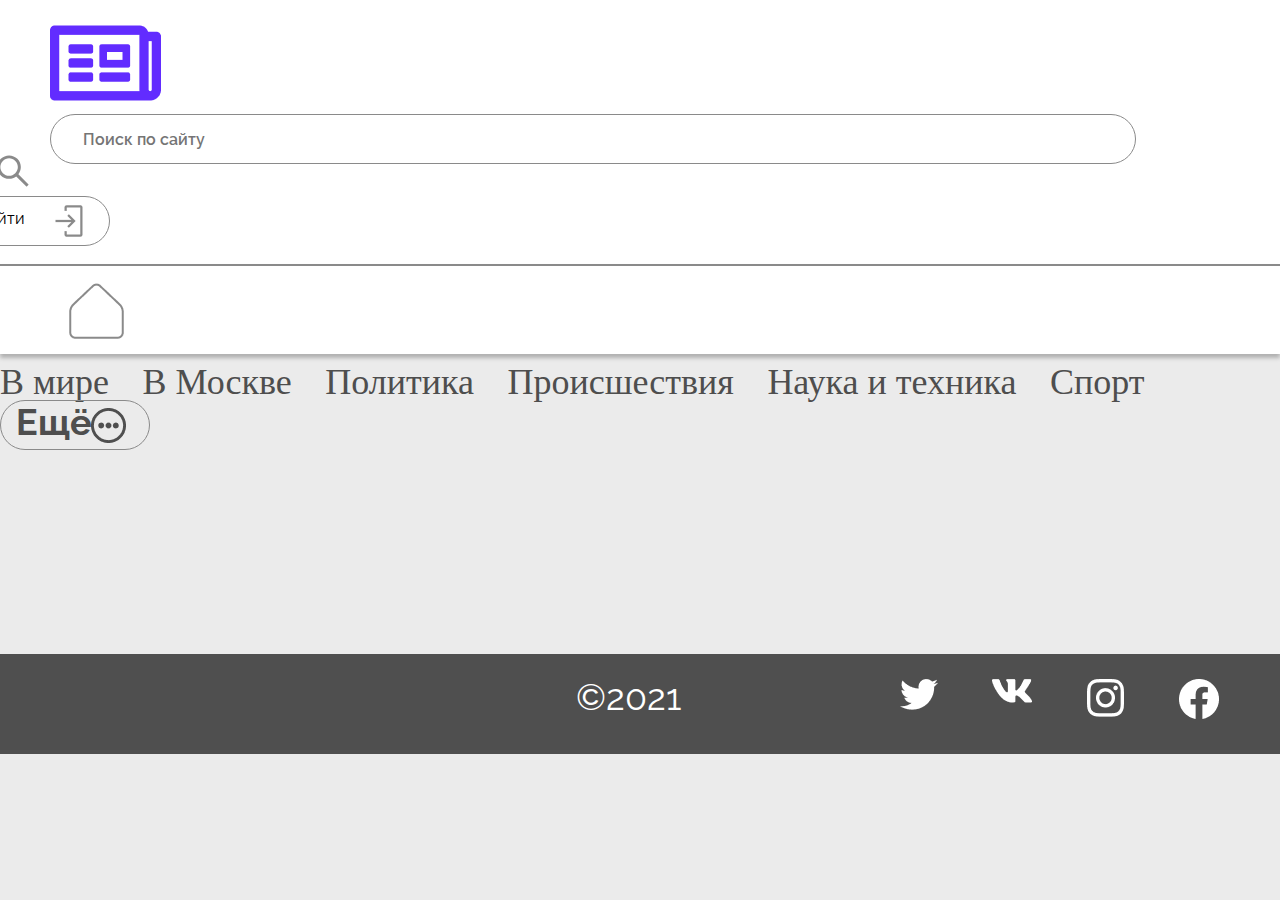
==== article.html @ 2ceaf53a "Create article.html" ====
<!DOCTYPE html>
<html lang="ru">
	<head>
		<title>$article</title>
		<link rel="stylesheet" href="css/style.css" />
		<link rel="stylesheet" type="text/css" href="//fonts.googleapis.com/css?family=Raleway" />
		<meta http-equiv="Content-type" content="text/html;charset=UTF-8" />
		<meta name="viewport" content="width=device-width, initial-scale=1.0">
	</head>
	<body>
		<div class="wrapper">
		<header>
			<div class="header_top">
				<img src="./img/logo.png" alt="">
					<form name="search" method="post" action="">
						<input type="search" name="query" placeholder="Поиск по сайту">
						<button type="submit"><img src="../img/Vector.svg" alt=""></button> 
					</form>
					<a href=""><span>Войти</span></a>
			</div>
			<div class="navigation">
				<div class="line"></div>
				<a href=""><img src="./img/home.png" alt=""></a>
				<nav>
					<ul>
						<li><a href="">В мире</a></li>
						<li><a href="">В Москве</a></li>
						<li><a href="">Политика</a></li>
						<li><a href="">Происшествия</a></li>
						<li><a href="">Наука и техника</a></li>
						<li><a href="">Спорт</a></li>
					</ul>
				</nav>
				<a href=""><span>Ещё</span></a>
			</div>
		</header>
		<main>
			<div class="container_2">

				<div class="content">
                </div>
				<div class="sidebar">

				</div>
			</div>
		</main>
		<footer>
			<span>©2021</span>
			<a href=""><img src="./img/twitter.png" alt=""></a>
			<a href=""><img src="./img/vk.png" alt=""></a>
			<a href=""><img src="./img/inst.png" alt=""></a>
			<a href=""><img src="./img/facebook.png" alt=""></a>
		</footer>
	</div>
	</body>
</html>
---- css/style.css ----
/*Обнуление*/
*{
	padding: 0;
	margin: 0;
	border: 0;
}
*,*:before,*:after{
	-moz-box-sizing: border-box;
	-webkit-box-sizing: border-box;
	box-sizing: border-box;
}
:focus,:active{outline: none;}
a:focus,a:active{outline: none;}

nav,footer,header,aside{display: block;}

html,body{
	height: 100%;
	width: 100%;
	font-size: 100%;
	line-height: 1;
	font-size: 14px;
	-ms-text-size-adjust: 100%;
	-moz-text-size-adjust: 100%;
	-webkit-text-size-adjust: 100%;
}
input,button,textarea{font-family:inherit;}

input::-ms-clear{display: none;}
button{cursor: pointer;}
button::-moz-focus-inner {padding:0;border:0;}
a, a:visited{text-decoration: none;}
a:hover{text-decoration: none;}
ul li{list-style: none;}
img{vertical-align: top;}

h1,h2,h3,h4,h5,h6{font-size:inherit;font-weight: 400;}
/*--------------------*/

body{
	background-color: #ebebeb;
	height: 100%;
}
.wrapper{
	display: flex;
	flex-direction: column;
	height: 100%;
}
header{
	flex-basis: content;
	max-width: 1920px;
	height: 126px;
	background-color: #fff;
}

footer{
	margin-top: 200px;
	min-height: 100px;
	background-color: #4f4f4f;
}

.header_top{
	display: inline-block;
	width: 100%;
	padding: 25px 3.9% 0 3.9%;
}

.header_top img{
	display: inline-block;
	max-width: 100%;
	margin-right: 74px;
}
form{
	display: inline-block;
	padding-top: 13px;
	width: 100%;
	max-width: 1400px;
}

form input{
	display: inline-block;
	height: 50px;
	width: 92%;
	background: #fff;
	border: 1.5px solid #8a8a8a;
	border-radius: 25px;
	color: #000000;
	font-family: Raleway;
	font-size: 16px;
	font-weight: normal;
	padding-left: 32px;
	font-weight: 600;
}

form button{
	background: url('../img/Vector.svg') no-repeat center;
	position: relative;
	right: 90px;
	bottom: 9px;
	
}

form button img{
	visibility: hidden;
}

.header_top span{
	display: inline-block;
	width: 150px;
	height: 50px;
	background: #ffffff;
	border: 1.5px solid #8a8a8a;
	border-radius: 25px;
	padding-top: 14px;
	padding-left: 15px;
	font-family: Raleway;
	font-size: 16px;
	font-weight: normal;
	color: #000;
	margin-left: -90px;
	background: url('./../img/login.png') no-repeat 90px;
}

.line{
	width: 100%;
	background-color: #8a8a8a;
	height: 2px;
}

.navigation nav {
	display: inline-block;
}
.navigation{
	margin-top: 17.6px;
	height: 90px;
	background-color: #fff;
	box-shadow: 0px 4px 4px rgba(0, 0, 0, 0.25);
	position: sticky;
	top: 0;
}

.navigation img{
	margin-top: 17.5px;
	margin-left: 5.42%;
	margin-right: 6.4%;
}

.navigation li{
	display: inline-block;
	font-family: Roboto;
	font-size: 36px;
	font-weight: normal;
	line-height: 36px;
	padding-top: 25px;
}

.navigation a{
	color: #4e4e4e;
	margin-right: 30px;
}

.navigation span{
		display: inline-block;
		width: 150px;
		height: 50px;
		background: #ffffff;
		border: 1.5px solid #8a8a8a;
		border-radius: 25px;
		padding-top: 3px;
		padding-left: 15px;
		font-family: Raleway;
		font-size: 36px;
		font-weight: normal;
		color: #4e4e4e;
		font-weight: 700;
		background: url('./../img/more.png') no-repeat 90px;
}
.container{
	padding: 0 7.8125%;
	display: flex;
	flex-direction: row;
	justify-content:space-between;
}
.content{
	margin-top: 100px;
	width: 1210px;
}

footer span{
	display: inline-block;
	width: 120px;
	padding-left: 45%;
	margin-top: 25px;
	color: #fff;
	font-family: Raleway;
	font-size: 36px;
	font-weight: normal;
	margin-right: 25%;
}

footer img{
	display: inline-block;
	margin-top: 25px;
	margin-right: 4%;
}

.news_container{
	display: flex;
	align-content: flex-start;
	flex-wrap: wrap;
	justify-content: space-between;
	flex: 0 1 33%;
	margin-bottom: 25px;
}

.news{
	width: 400px;
	height: 375px;
	background-color: #fff;
	border-radius: 20px;
	margin-top: 10px;
	padding-left: 12px;
	padding-top: 13px;
}

.news h2{
	color: #000000;
	font-family: Roboto;
	font-size: 18px;
	font-weight: 700;
	line-height: 18px;
	max-width: 380px;
	max-height: 40px;
	margin-bottom: 4px;
}

.news p{
	color: #000000;
	font-family: Roboto;
	font-size: 16px;
	font-weight: 300;
	line-height: 20px;
	max-width: 380px;
	max-height: 80px;
	margin-bottom: 7px;
}

.news img{
	border-radius: 20px;
}

h3{
	color: #4e4e4e;
	font-family: Roboto;
	font-size: 36px;
	font-weight: normal;
	line-height: 36px;
}

.article{
	width: 400px;
	height: 150px;
	border-radius: 20px;
	background-color: #fff;
	margin-top: 10px;
	padding-top: 8px;
	padding-left: 12px;
}

.article h4{
	max-width: 380px;
	max-height: 100px;
	color: #000000;
	font-family: Roboto;
	font-size: 24px;
	font-weight: medium;
	line-height: 30px;
	margin-bottom: 20px;
}

.article span{
	color: #4e4e4e;
	font-family: Roboto;
	font-size: 20px;
	font-weight: 400;
	line-height: 20px;
	margin-right: 15px;
	padding-left: 35px;
}

.article span:nth-child(2){
	background: url('./../img/eye.svg') no-repeat ;
}

.article span:nth-child(3){
	background: url('./../img/comment.svg') no-repeat ;
}

.article span:nth-child(4){
	background: url('./../img/calendar.svg') no-repeat ;
}

.sort{
	min-width: 100%;
	height: 80px;
	background-color: #fff;
	margin-top: 100px;
	padding-top: 0px;
	padding-left: 62px;
	border-radius: 50px;
	display: block;
}

.sort h1{
	color: #4e4e4e;
	font-family: Raleway;
	font-size: 48px;
	font-weight: normal;
	line-height: 36px;
	display: inline-block;
	margin-right: 10%;
}

.sort nav{
	display: inline-block;
}

.sort li{
	display: inline-block;
	font-family: Raleway;
	font-size: 36px;
	font-weight: normal;
	line-height: 36px;
	padding-top: 25px;
	margin-right: 150px;
}

.sort li:nth-child(3){
	margin-right: 0;
}

.sort a{
	color: #4f4f4f;
}

.sort span{
	padding-right: 30px;
	background: url('./../img/arrow.svg') no-repeat right;
}

.category_article{
	margin-top: -75px;
	display: block;
	width: 1210px;
	height: 375px;
	border-radius: 20px;
	background-color: #fff;
	padding-left: 25px;
	padding-top: 15px;
	margin-bottom: 100px;
}

.container_2{
	padding: 0 7.8125%;
}

.category_article h1{
	color: #000000;
	font-family: Raleway;
	font-size: 28px;
	font-weight: medium;
	line-height: 36px;
	max-width: 1165px;
	max-height: 70px;
}

.category_article p{
	color: #000000;
	font-family: Roboto;
	font-size: 16px;
	font-weight: 300;
	line-height: 20px;
	max-width: 600px;
	max-height: 215px;
	display: inline-block;
	margin-left: 10px;
}

.category_article span{
	color: #4e4e4e;
	font-family: Raleway;
	font-size: 20px;
	font-weight: 400;
	line-height: 20px;
	margin-right: 15px;
	padding-left: 35px;
	display: inline-block;
	/* position: relative;
	left: 600px;
	top: 40px; */
}

.stats{
	display: block;
	margin-left: 550px;
}

.stats span:nth-child(1){
	background: url('./../img/eye.svg') no-repeat ;
}

.stats span:nth-child(2){
	background: url('./../img/comment.svg') no-repeat ;
}

.stats span:nth-child(3){
	background: url('./../img/calendar.svg') no-repeat ;
}

.news:hover{
	color: #632CFF;
}

a:hover{
	color: #632CFF;
}

:hover{
	color: #632CFF;
}

input:hover{
	color: #632CFF;
}

h1:hover{
	color: #632CFF;
}

h2:hover{
	color: #632CFF;
}

h3:hover{
	color: #632CFF;
}

h4:hover{
	color: #632CFF;
}

p:hover{
	color: #632CFF;
}

span:hover{
	color: #632CFF;
}
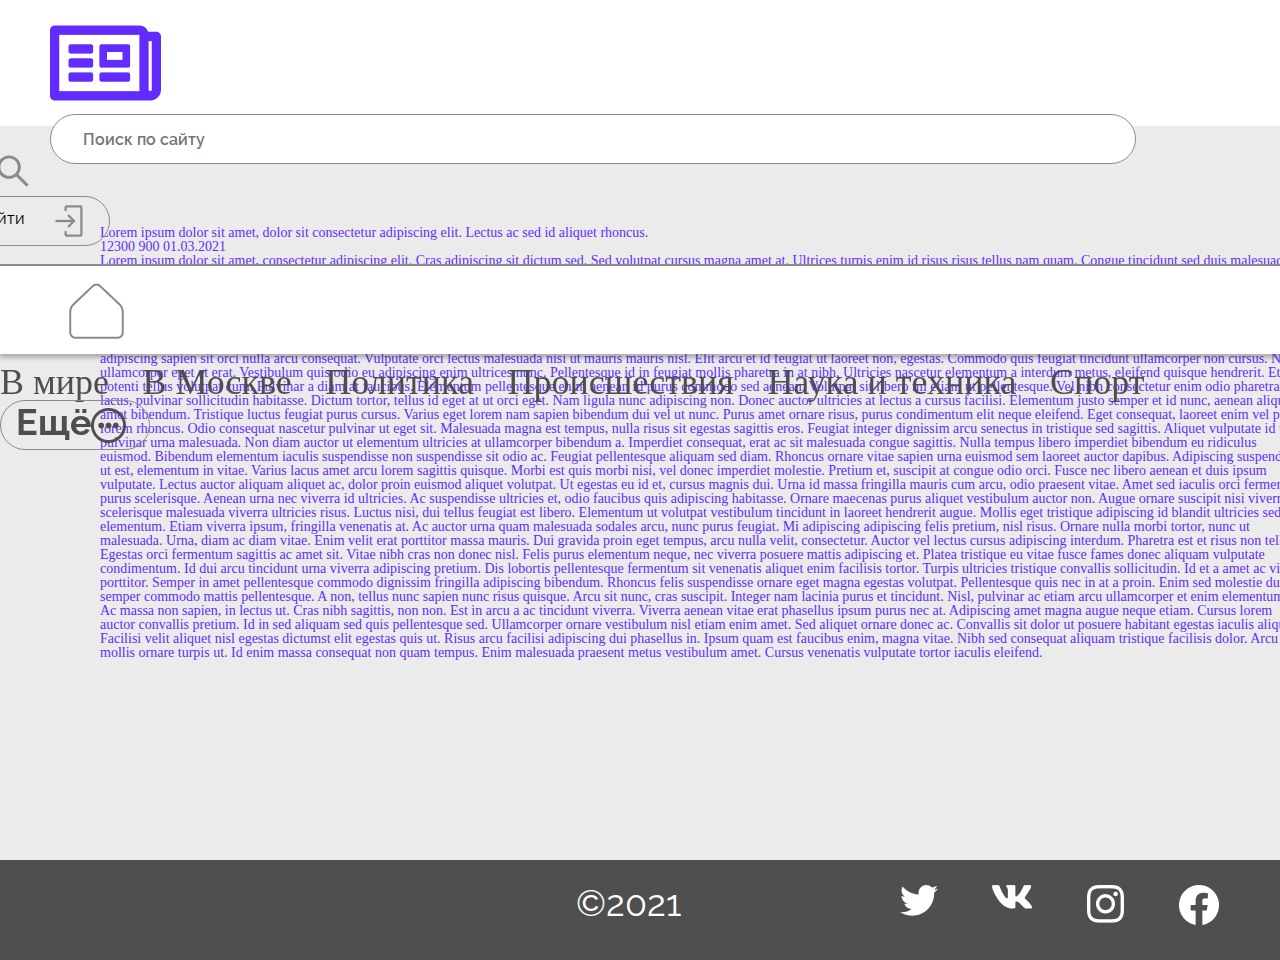
==== commit 9acd04fa: "Update article.html" ====
--- a/article.html
+++ b/article.html
@@ -36,8 +36,24 @@
 		</header>
 		<main>
 			<div class="container_2">
-
 				<div class="content">
+                    <div class="article_full">
+                        <h1>  Lorem ipsum dolor sit amet, dolor sit consectetur adipiscing elit. Lectus ac sed id aliquet rhoncus.</h1>
+                            <span>12300</span>
+                            <span>900</span>
+                            <span>01.03.2021</span>
+                        <img src="" alt="">
+                        <p>Lorem ipsum dolor sit amet, consectetur adipiscing elit. Cras adipiscing sit dictum sed. Sed volutpat cursus magna amet at. Ultrices turpis enim id risus risus tellus nam quam. Congue tincidunt sed duis malesuada et. Habitasse nascetur libero feugiat leo nec urna, sed. Pellentesque id ullamcorper venenatis tortor. Proin sit lectus sed ultricies eu augue. Lorem nunc eget consequat nibh sit suscipit ullamcorper cursus pellentesque. Fermentum morbi tristique et adipiscing neque tellus. Nec orci venenatis nibh gravida dolor mattis lacus fringilla amet. In lacus adipiscing velit amet, scelerisque quis ullamcorper. Viverra fames lectus nibh in placerat mattis pellentesque donec. Id consequat elementum consectetur dictum.
+                            Eget in fermentum scelerisque praesent. Maecenas purus diam sapien suscipit neque. Suspendisse morbi eu leo urna. Orci molestie tellus at elementum proin ultrices blandit dignissim vel. Lobortis maecenas consectetur egestas id in elit posuere ac accumsan. Nunc magna cursus placerat et odio. Purus placerat id at egestas orci nisl commodo.
+                            Posuere adipiscing sit pellentesque sed sit proin tristique sit sollicitudin. Porta elementum fusce sapien faucibus facilisi. Eu gravida feugiat nibh molestie venenatis. Ullamcorper urna quis eu egestas ullamcorper arcu sed nibh dignissim. Placerat malesuada ullamcorper sed nullam suscipit id vitae. Tellus nibh praesent aliquet vel non cursus sed eu. Risus et feugiat pharetra et, fringilla praesent sit molestie. Aliquam cursus adipiscing sapien sit orci nulla arcu consequat. Vulputate orci lectus malesuada nisi ut mauris mauris nisl. Elit arcu et id feugiat ut laoreet non, egestas. Commodo quis feugiat tincidunt ullamcorper non cursus. Nulla ullamcorper eget et erat. Vestibulum quis odio eu adipiscing enim ultrices nunc. Pellentesque id in feugiat mollis pharetra in at nibh.
+                            Ultricies nascetur elementum a interdum metus, eleifend quisque hendrerit. Et potenti tellus volutpat cum. Pulvinar a diam at faucibus. Elementum pellentesque enim aenean id purus commodo sed aenean. Volutpat sit libero mi etiam ut pellentesque. Vel nibh consectetur enim odio pharetra, lacus, pulvinar sollicitudin habitasse. Dictum tortor, tellus id eget at ut orci eget. Nam ligula nunc adipiscing non. Donec auctor ultricies at lectus a cursus facilisi. Elementum justo semper et id nunc, aenean aliquet amet bibendum. Tristique luctus feugiat purus cursus. Varius eget lorem nam sapien bibendum dui vel ut nunc. Purus amet ornare risus, purus condimentum elit neque eleifend.
+                            Eget consequat, laoreet enim vel purus lorem rhoncus. Odio consequat nascetur pulvinar ut eget sit. Malesuada magna est tempus, nulla risus sit egestas sagittis eros. Feugiat integer dignissim arcu senectus in tristique sed sagittis. Aliquet vulputate id tellus pulvinar urna malesuada. Non diam auctor ut elementum ultricies at ullamcorper bibendum a. Imperdiet consequat, erat ac sit malesuada congue sagittis. Nulla tempus libero imperdiet bibendum eu ridiculus euismod. Bibendum elementum iaculis suspendisse non suspendisse sit odio ac. Feugiat pellentesque aliquam sed diam. Rhoncus ornare vitae sapien urna euismod sem laoreet auctor dapibus. Adipiscing suspendisse ut est, elementum in vitae. Varius lacus amet arcu lorem sagittis quisque. Morbi est quis morbi nisi, vel donec imperdiet molestie. Pretium et, suscipit at congue odio orci.
+                            Fusce nec libero aenean et duis ipsum vulputate. Lectus auctor aliquam aliquet ac, dolor proin euismod aliquet volutpat. Ut egestas eu id et, cursus magnis dui. Urna id massa fringilla mauris cum arcu, odio praesent vitae. Amet sed iaculis orci fermentum purus scelerisque. Aenean urna nec viverra id ultricies.
+                            Ac suspendisse ultricies et, odio faucibus quis adipiscing habitasse. Ornare maecenas purus aliquet vestibulum auctor non. Augue ornare suscipit nisi viverra scelerisque malesuada viverra ultricies risus. Luctus nisi, dui tellus feugiat est libero. Elementum ut volutpat vestibulum tincidunt in laoreet hendrerit augue. Mollis eget tristique adipiscing id blandit ultricies sed elementum. Etiam viverra ipsum, fringilla venenatis at. Ac auctor urna quam malesuada sodales arcu, nunc purus feugiat. Mi adipiscing adipiscing felis pretium, nisl risus. Ornare nulla morbi tortor, nunc ut malesuada. Urna, diam ac diam vitae. Enim velit erat porttitor massa mauris.
+                            Dui gravida proin eget tempus, arcu nulla velit, consectetur. Auctor vel lectus cursus adipiscing interdum. Pharetra est et risus non tellus. Egestas orci fermentum sagittis ac amet sit. Vitae nibh cras non donec nisl. Felis purus elementum neque, nec viverra posuere mattis adipiscing et. Platea tristique eu vitae fusce fames donec aliquam vulputate condimentum. Id dui arcu tincidunt urna viverra adipiscing pretium. Dis lobortis pellentesque fermentum sit venenatis aliquet enim facilisis tortor. Turpis ultricies tristique convallis sollicitudin. Id et a amet ac viverra porttitor.
+                            Semper in amet pellentesque commodo dignissim fringilla adipiscing bibendum. Rhoncus felis suspendisse ornare eget magna egestas volutpat. Pellentesque quis nec in at a proin. Enim sed molestie duis semper commodo mattis pellentesque. A non, tellus nunc sapien nunc risus quisque. Arcu sit nunc, cras suscipit. Integer nam lacinia purus et tincidunt. Nisl, pulvinar ac etiam arcu ullamcorper et enim elementum mi. Ac massa non sapien, in lectus ut. Cras nibh sagittis, non non. Est in arcu a ac tincidunt viverra.
+                            Viverra aenean vitae erat phasellus ipsum purus nec at. Adipiscing amet magna augue neque etiam. Cursus lorem auctor convallis pretium. Id in sed aliquam sed quis pellentesque sed. Ullamcorper ornare vestibulum nisl etiam enim amet. Sed aliquet ornare donec ac. Convallis sit dolor ut posuere habitant egestas iaculis aliquam. Facilisi velit aliquet nisl egestas dictumst elit egestas quis ut. Risus arcu facilisi adipiscing dui phasellus in. Ipsum quam est faucibus enim, magna vitae. Nibh sed consequat aliquam tristique facilisis dolor. Arcu id mollis ornare turpis ut. Id enim massa consequat non quam tempus. Enim malesuada praesent metus vestibulum amet. Cursus venenatis vulputate tortor iaculis eleifend.</p>
+                    </div>
                 </div>
 				<div class="sidebar">
 
